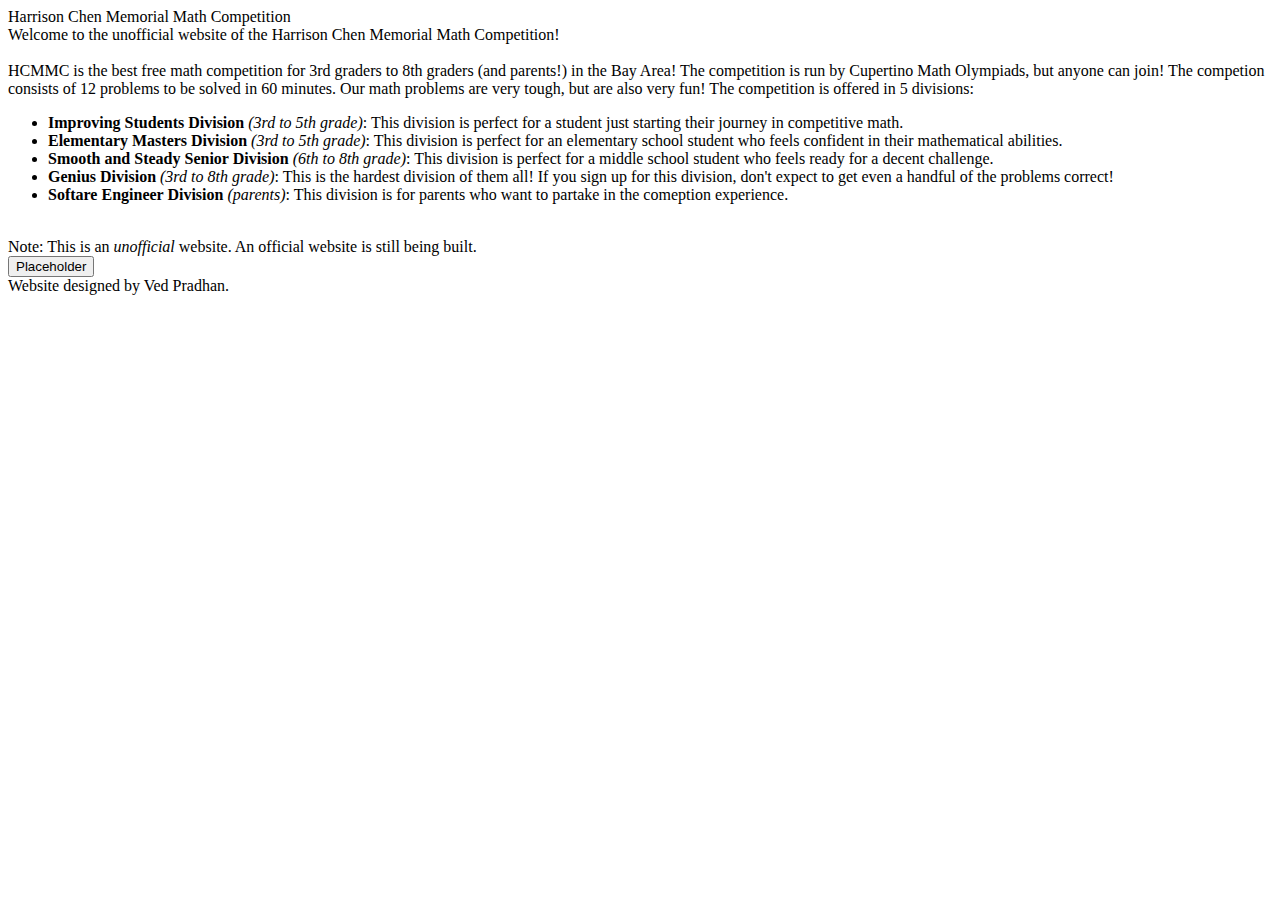
==== index.html @ cdc1a74a "Created index.html." ====
<!DOCTYPE html>
<html lang="en" dir="ltr">
  <head>
    <meta charset="utf-8">
    <title>HCMMC</title>
  </head>
  <body>
    <div class="banner">
      Harrison Chen Memorial Math Competition
    </div>
    <div class="body">
    <div class="left">
      Welcome to the unofficial website of the Harrison Chen Memorial Math
      Competition!
      <br><br>
      HCMMC is the best free math competition for 3rd graders to 8th graders
      (and parents!) in the Bay Area! The competition is run by Cupertino Math
      Olympiads, but anyone can join! The competion consists of 12 problems to
      be solved in 60 minutes. Our math problems are very tough, but are
      also very fun! The competition is offered in 5 divisions:
      <br>
      <ul>
        <li><b>Improving Students Division</b> <i>(3rd to 5th grade)</i>:
          This division is perfect for a student just starting their journey in
          competitive math.</li>
        <li><b>Elementary Masters Division</b> <i>(3rd to 5th grade)</i>:
          This division is perfect for an elementary school student who feels
          confident in their mathematical abilities.</li>
        <li><b>Smooth and Steady Senior Division</b> <i>(6th to 8th grade)</i>:
          This division is perfect for a middle school student who feels ready
          for a decent challenge.</li>
        <li><b>Genius Division</b> <i>(3rd to 8th grade)</i>:
          This is the hardest division of them all! If you sign up for this
          division, don't expect to get even a handful of the problems correct!
          </li>
        <li><b>Softare Engineer Division</b> <i>(parents)</i>:
          This division is for parents who want to partake in the comeption
          experience.</li>
      </ul>
      <br>
      Note: This is an <i>unofficial</i> website. An official website is still being
      built.
    </div>
    <div class="right">
      <button type="button" name="button">Placeholder</button>
    </div>
    </div>
    <div class="footer">
      Website designed by Ved Pradhan.
    </div>
  </body>
</html>
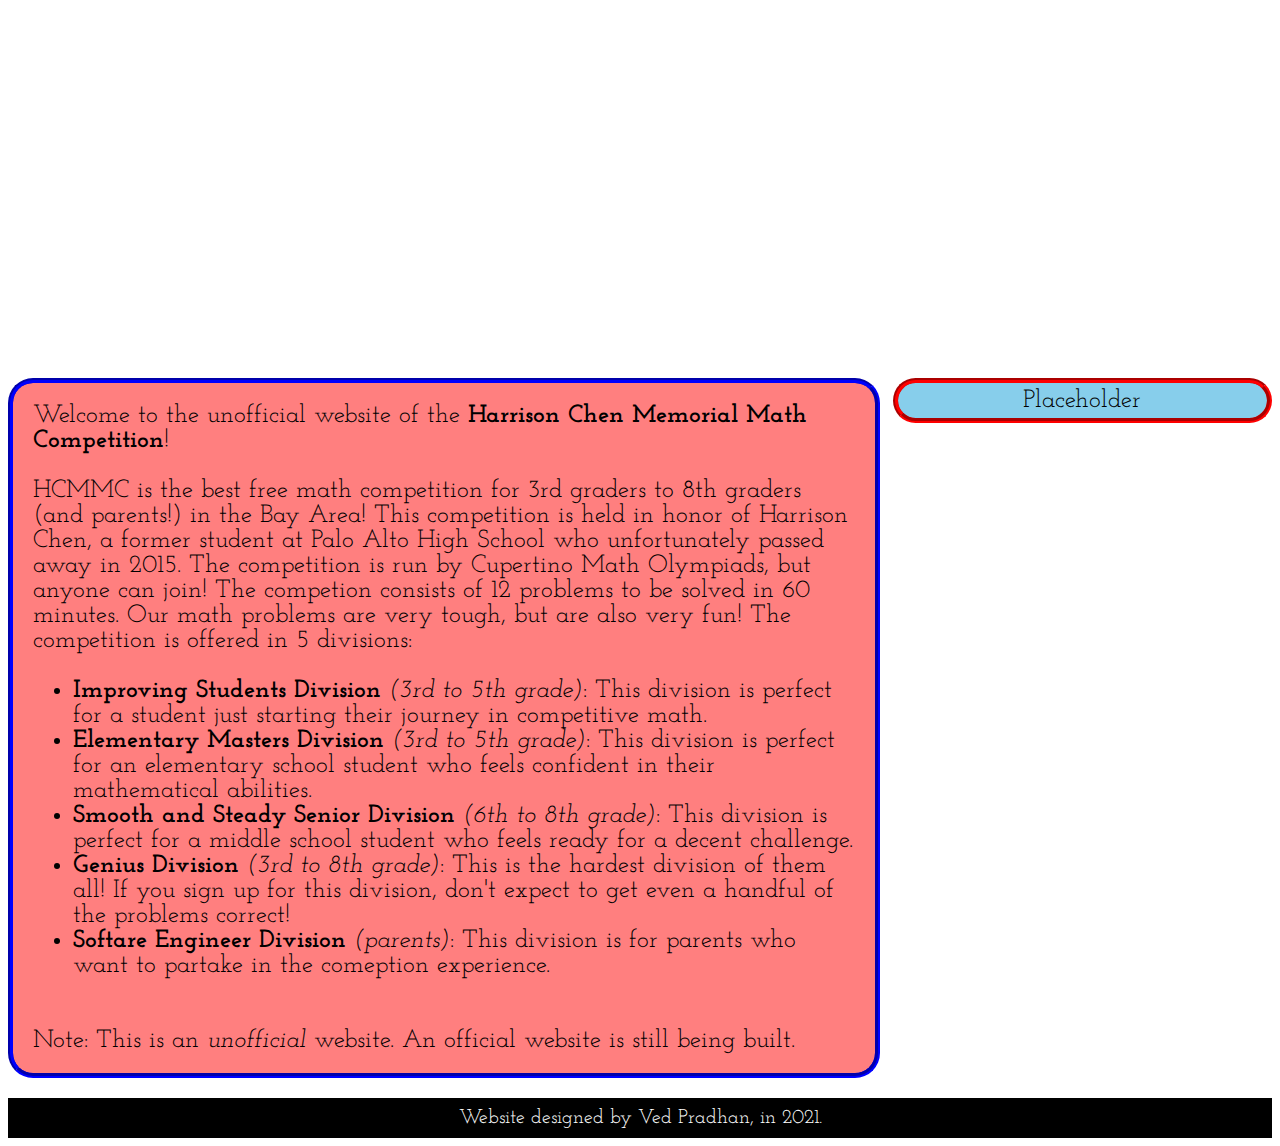
==== commit b9197800: "Created style.css." ====
--- a/index.html
+++ b/index.html
@@ -3,18 +3,24 @@
   <head>
     <meta charset="utf-8">
     <title>HCMMC</title>
+    <link rel="stylesheet" href="style.css">
+    <link rel="preconnect" href="https://fonts.googleapis.com">
+    <link rel="preconnect" href="https://fonts.gstatic.com" crossorigin>
+    <link href="https://fonts.googleapis.com/css2?family=Josefin+Slab:wght@500&family=Rampart+One&display=swap" rel="stylesheet">
   </head>
   <body>
     <div class="banner">
-      Harrison Chen Memorial Math Competition
+      Harrison Chen Memorial<br>Math Competition
     </div>
     <div class="body">
     <div class="left">
-      Welcome to the unofficial website of the Harrison Chen Memorial Math
-      Competition!
+      Welcome to the unofficial website of the <b>Harrison Chen Memorial Math
+      Competition</b>!
       <br><br>
       HCMMC is the best free math competition for 3rd graders to 8th graders
-      (and parents!) in the Bay Area! The competition is run by Cupertino Math
+      (and parents!) in the Bay Area! This competition is held in honor of
+      Harrison Chen, a former student at Palo Alto High School who unfortunately
+      passed away in 2015. The competition is run by Cupertino Math
       Olympiads, but anyone can join! The competion consists of 12 problems to
       be solved in 60 minutes. Our math problems are very tough, but are
       also very fun! The competition is offered in 5 divisions:
@@ -46,7 +52,7 @@
     </div>
     </div>
     <div class="footer">
-      Website designed by Ved Pradhan.
+      Website designed by Ved Pradhan, in 2021.
     </div>
   </body>
 </html>
--- a/style.css
+++ b/style.css
@@ -0,0 +1,52 @@
+.banner {
+  width: 100%;
+  height: 300px;
+  background-image: url("https://images.unsplash.com/photo-1590019012497-b44f1aaa40d3?ixid=MnwxMjA3fDB8MHxwaG90by1wYWdlfHx8fGVufDB8fHx8&ixlib=rb-1.2.1&auto=format&fit=crop&w=1470&q=80");
+  color: white;
+  font-size: 80px;
+  padding-left: 50px;
+  padding-top: 50px;
+  font-family: 'Rampart One', cursive;
+}
+
+.body {
+  width: 100%;
+  overflow: hidden;
+  font-family: 'Josefin Slab', serif;
+  font-size: 25px;
+}
+
+.left {
+  width: 65%;
+  float: left;
+  margin-top: 20px;
+  border: 5px groove blue;
+  border-radius: 25px;
+  padding: 20px;
+  background-color: #FF7F7F;
+}
+
+.right {
+  margin-top: 20px;
+  margin-left: 70%;
+}
+
+button {
+  width: 100%;
+  border: 5px groove red;
+  border-radius: 25px;
+  background-color: skyblue;
+  font-family: 'Josefin Slab', serif;
+  font-size: 25px;
+  padding: 5px;
+}
+
+.footer {
+  margin-top: 20px;
+  background-color: black;
+  font-family: 'Josefin Slab', serif;
+  text-align: center;
+  color: white;
+  padding: 10px;
+  font-size: 20px;
+}
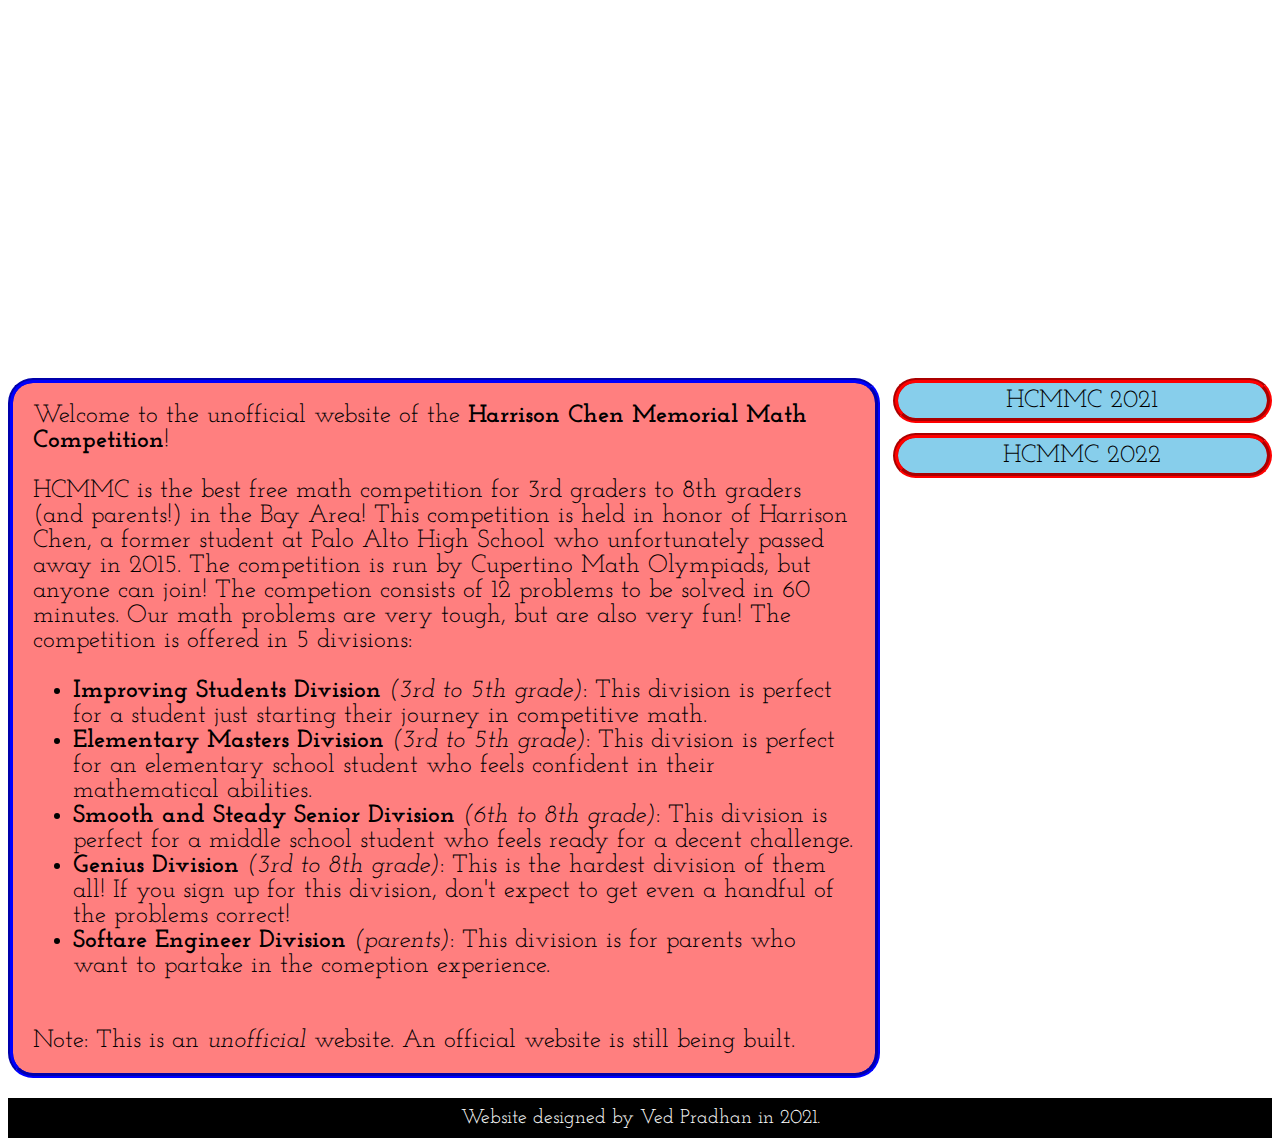
==== commit 853b9f91: "Created pages for individual competitions." ====
--- a/index.html
+++ b/index.html
@@ -44,15 +44,16 @@
           experience.</li>
       </ul>
       <br>
-      Note: This is an <i>unofficial</i> website. An official website is still being
-      built.
+      Note: This is an <i>unofficial</i> website. An official website is still
+      being built.
     </div>
     <div class="right">
-      <button type="button" name="button">Placeholder</button>
+      <button type="button" onclick="window.location.href='2021.html'">HCMMC 2021</button>
+      <button type="button" onclick="window.location.href='2022.html'">HCMMC 2022</button>
     </div>
     </div>
     <div class="footer">
-      Website designed by Ved Pradhan, in 2021.
+      Website designed by Ved Pradhan in 2021.
     </div>
   </body>
 </html>
--- a/style.css
+++ b/style.css
@@ -39,6 +39,7 @@
   font-family: 'Josefin Slab', serif;
   font-size: 25px;
   padding: 5px;
+  margin-bottom: 10px;
 }
 
 .footer {
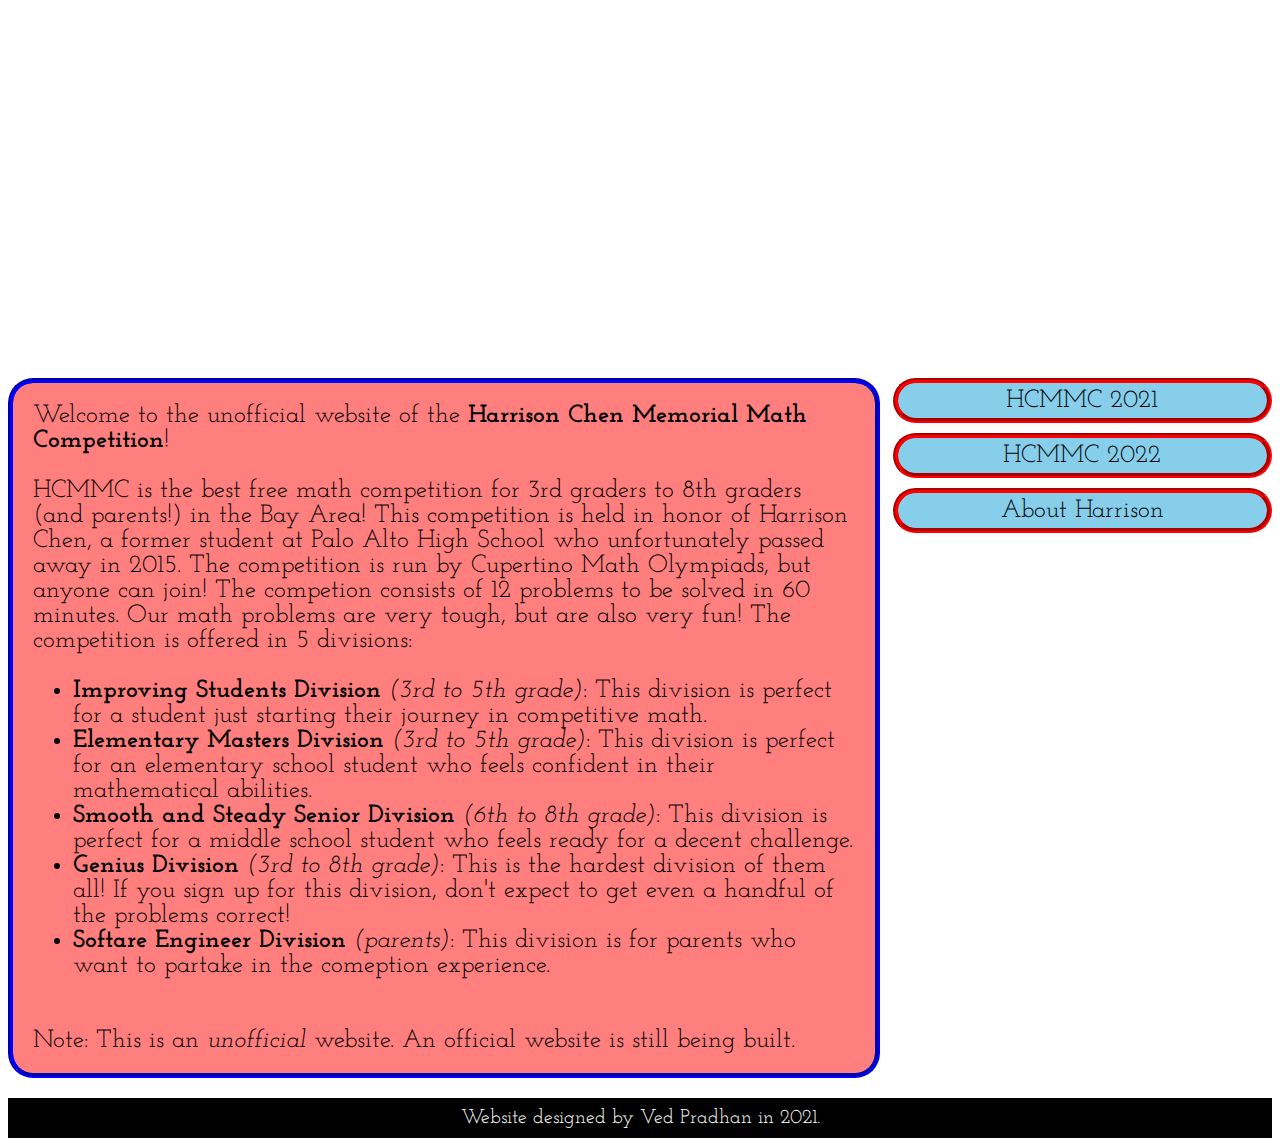
==== commit d84cda42: "Created an "About Harrison" page." ====
--- a/index.html
+++ b/index.html
@@ -50,6 +50,7 @@
     <div class="right">
       <button type="button" onclick="window.location.href='2021.html'">HCMMC 2021</button>
       <button type="button" onclick="window.location.href='2022.html'">HCMMC 2022</button>
+      <button type="button" onclick="window.location.href='about-harrison.html'">About Harrison</button>
     </div>
     </div>
     <div class="footer">
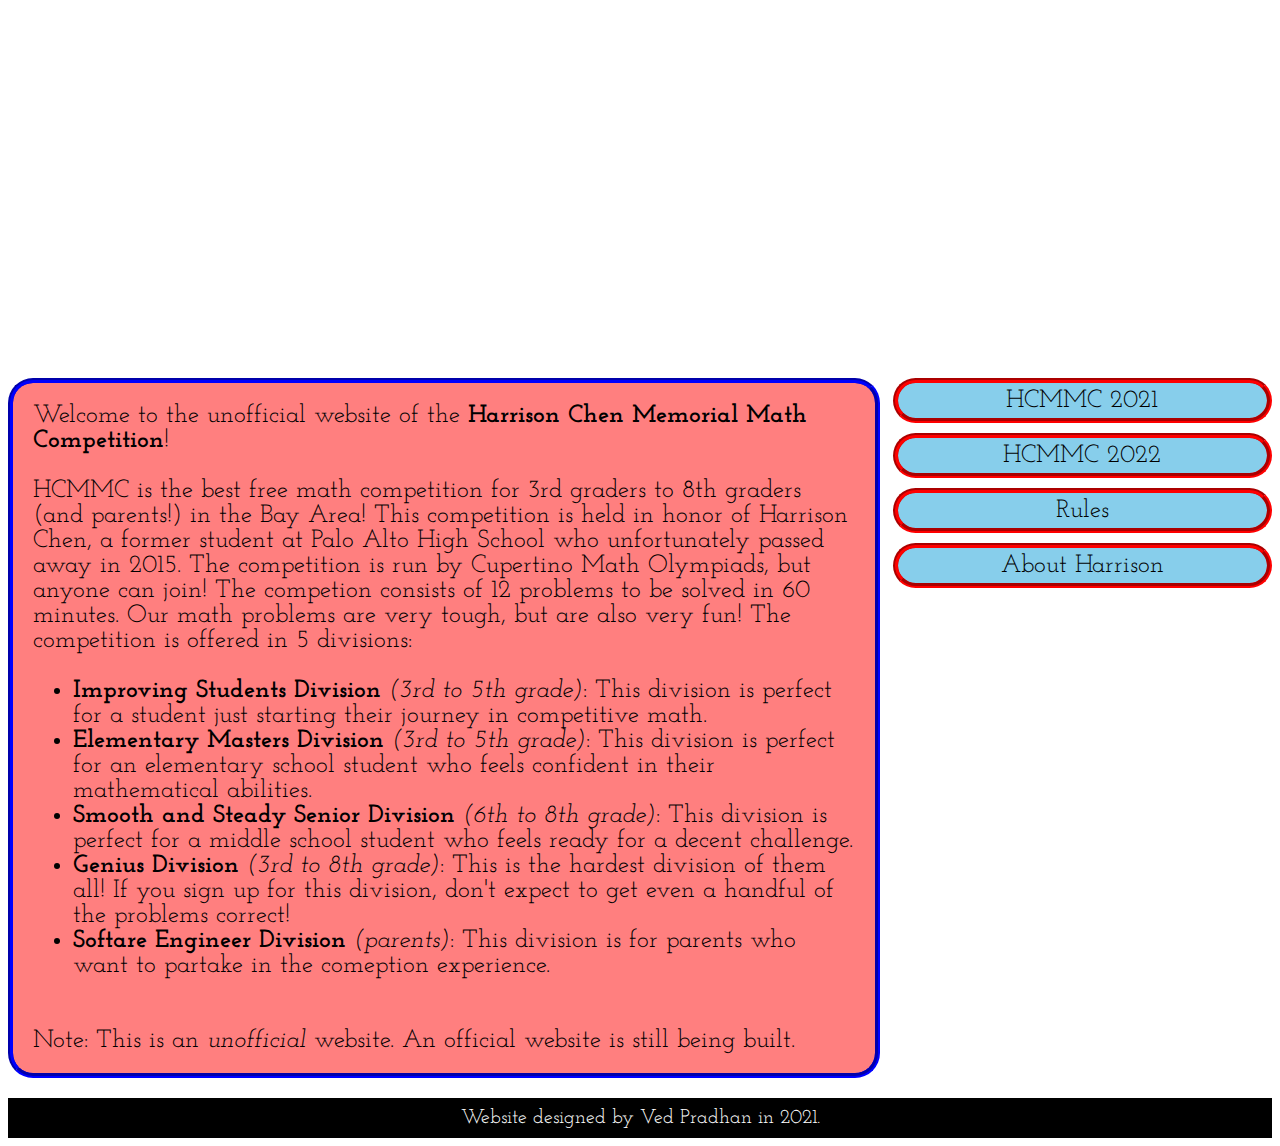
==== commit 98767b42: "Created rules.html." ====
--- a/index.html
+++ b/index.html
@@ -50,6 +50,7 @@
     <div class="right">
       <button type="button" onclick="window.location.href='2021.html'">HCMMC 2021</button>
       <button type="button" onclick="window.location.href='2022.html'">HCMMC 2022</button>
+      <button type="button" onclick="window.location.href='rules.html'">Rules</button>
       <button type="button" onclick="window.location.href='about-harrison.html'">About Harrison</button>
     </div>
     </div>
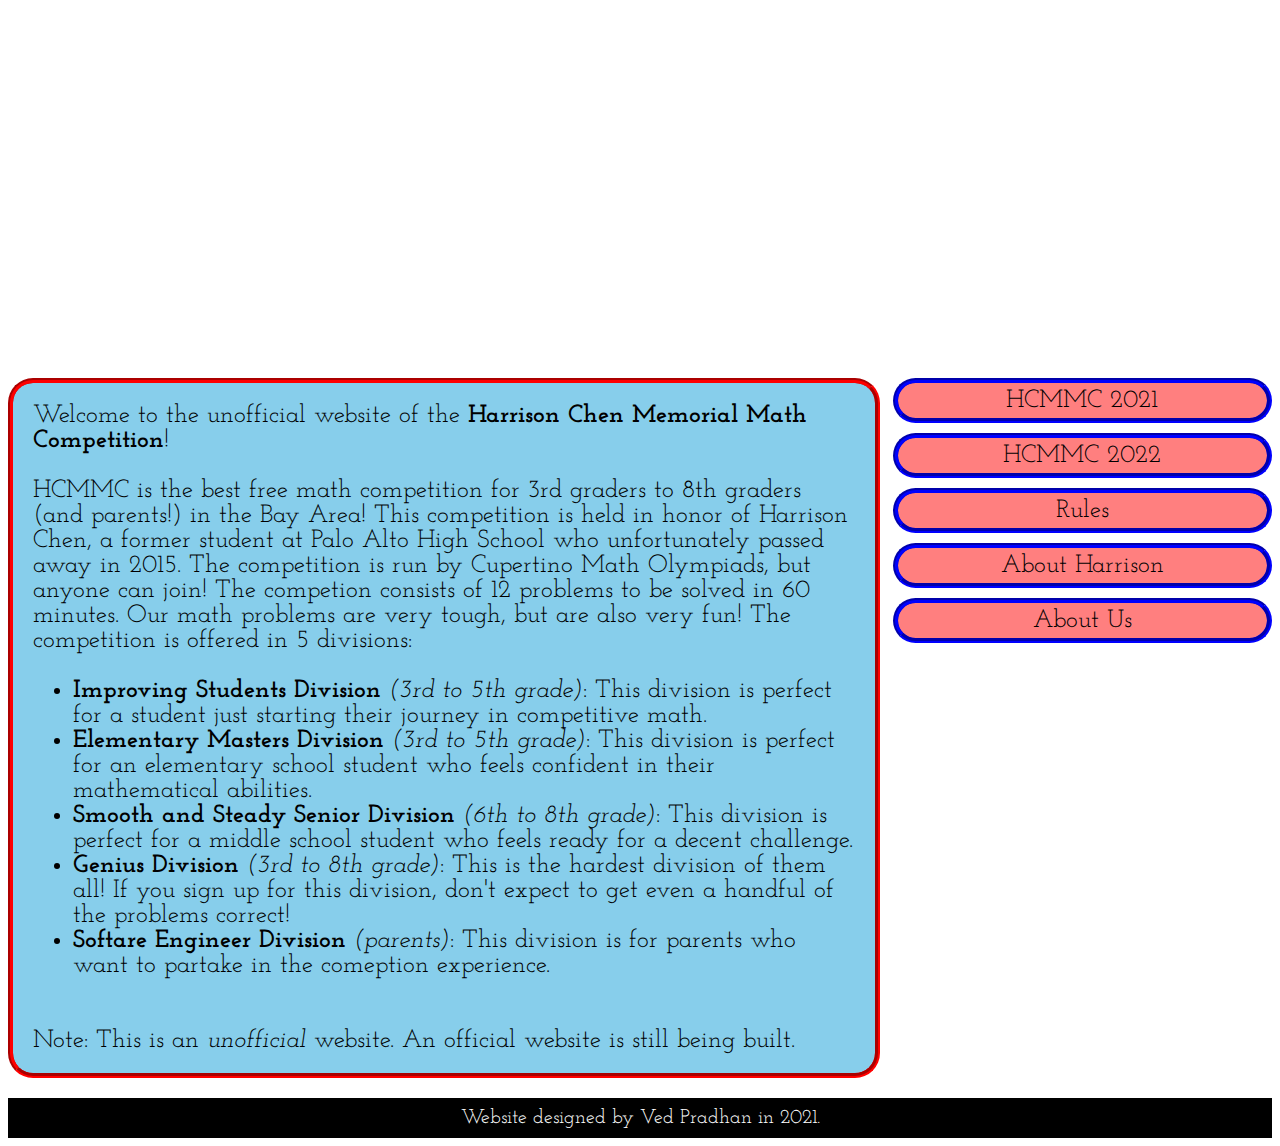
==== commit 6eaebb91: "Created an "About Us" page." ====
--- a/index.html
+++ b/index.html
@@ -52,6 +52,7 @@
       <button type="button" onclick="window.location.href='2022.html'">HCMMC 2022</button>
       <button type="button" onclick="window.location.href='rules.html'">Rules</button>
       <button type="button" onclick="window.location.href='about-harrison.html'">About Harrison</button>
+      <button type="button" onclick="window.location.href='about-us.html'">About Us</button>
     </div>
     </div>
     <div class="footer">
--- a/style.css
+++ b/style.css
@@ -20,10 +20,10 @@
   width: 65%;
   float: left;
   margin-top: 20px;
-  border: 5px groove blue;
+  border: 5px groove red;
   border-radius: 25px;
   padding: 20px;
-  background-color: #FF7F7F;
+  background-color: skyblue;
 }
 
 .right {
@@ -33,9 +33,9 @@
 
 button {
   width: 100%;
-  border: 5px groove red;
+  border: 5px groove blue;
   border-radius: 25px;
-  background-color: skyblue;
+  background-color: #FF7F7F;
   font-family: 'Josefin Slab', serif;
   font-size: 25px;
   padding: 5px;
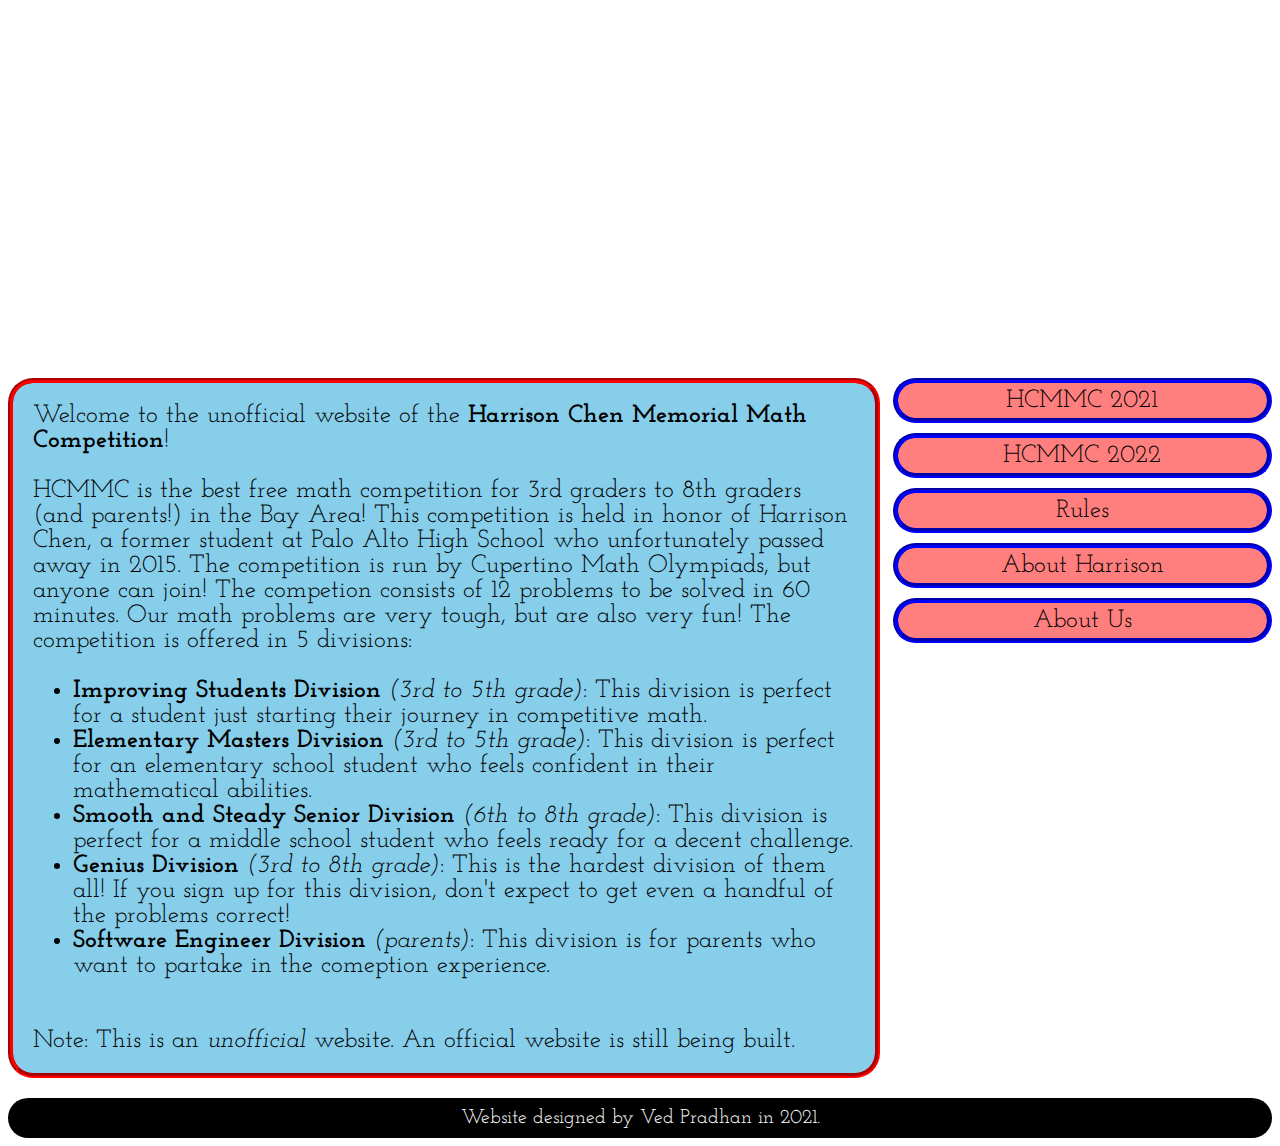
==== commit b3ea266b: "Fixed typo: "Softare" to "Software"." ====
--- a/index.html
+++ b/index.html
@@ -39,7 +39,7 @@
           This is the hardest division of them all! If you sign up for this
           division, don't expect to get even a handful of the problems correct!
           </li>
-        <li><b>Softare Engineer Division</b> <i>(parents)</i>:
+        <li><b>Software Engineer Division</b> <i>(parents)</i>:
           This division is for parents who want to partake in the comeption
           experience.</li>
       </ul>
--- a/style.css
+++ b/style.css
@@ -7,6 +7,7 @@
   padding-left: 50px;
   padding-top: 50px;
   font-family: 'Rampart One', cursive;
+  border-radius: 25px;
 }
 
 .body {
@@ -42,6 +43,14 @@
   margin-bottom: 10px;
 }
 
+.person {
+  border: 5px groove orange;
+  border-radius: 25px;
+  background-color: yellow;
+  padding: 10px;
+  margin-bottom: 5px;
+}
+
 .footer {
   margin-top: 20px;
   background-color: black;
@@ -50,4 +59,5 @@
   color: white;
   padding: 10px;
   font-size: 20px;
+  border-radius: 25px;
 }
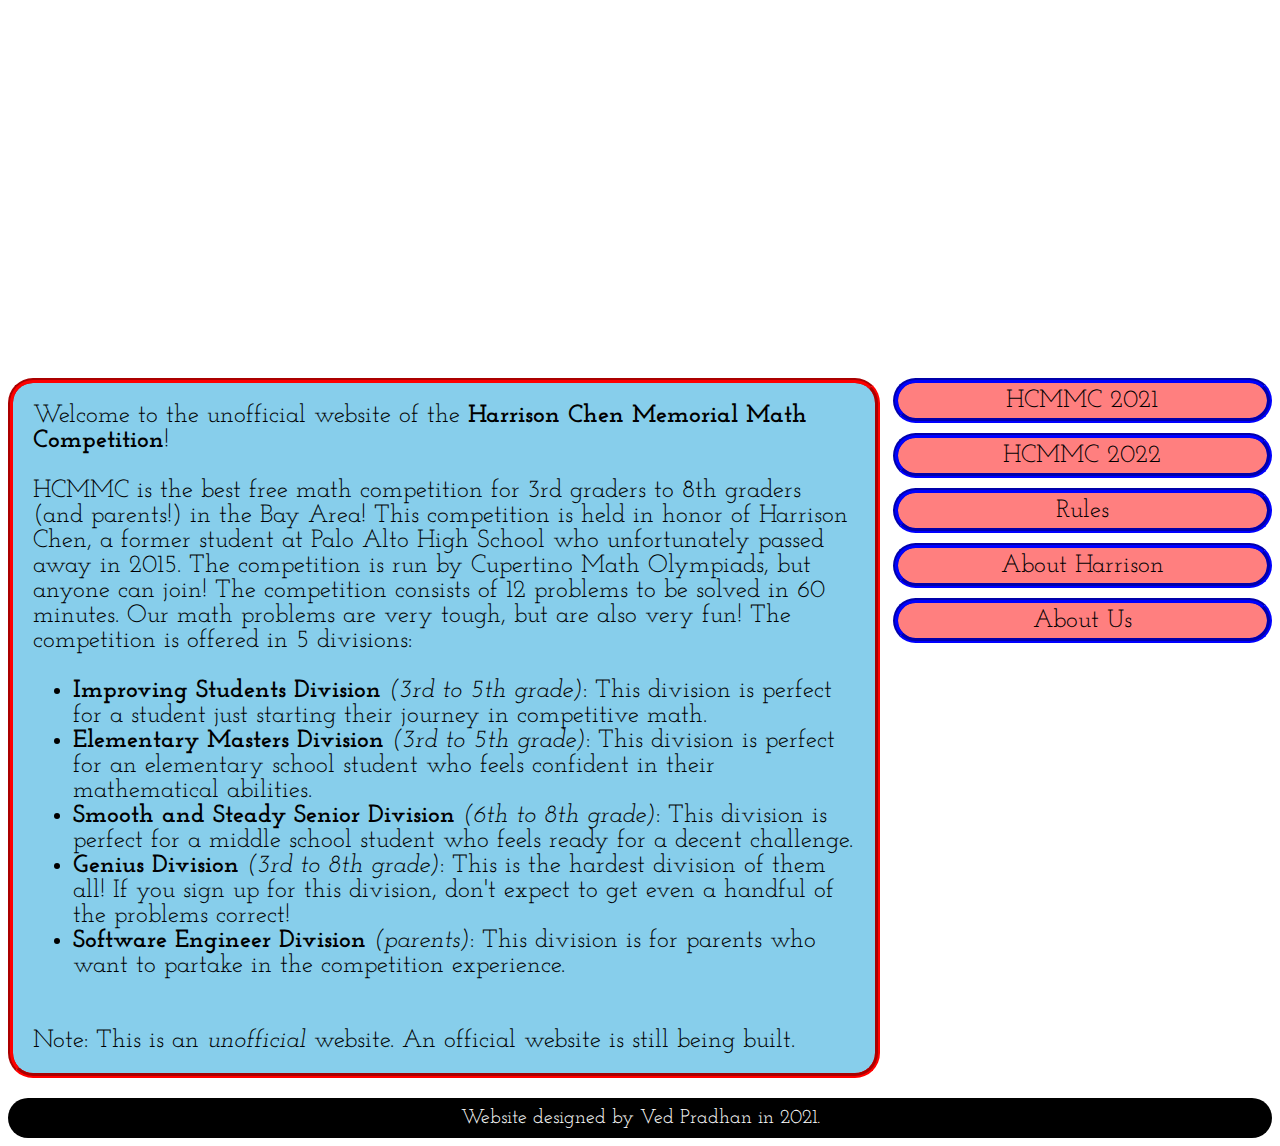
==== commit 39f1ab7d: "Fixed typoes for "competition"." ====
--- a/index.html
+++ b/index.html
@@ -21,7 +21,7 @@
       (and parents!) in the Bay Area! This competition is held in honor of
       Harrison Chen, a former student at Palo Alto High School who unfortunately
       passed away in 2015. The competition is run by Cupertino Math
-      Olympiads, but anyone can join! The competion consists of 12 problems to
+      Olympiads, but anyone can join! The competition consists of 12 problems to
       be solved in 60 minutes. Our math problems are very tough, but are
       also very fun! The competition is offered in 5 divisions:
       <br>
@@ -40,7 +40,7 @@
           division, don't expect to get even a handful of the problems correct!
           </li>
         <li><b>Software Engineer Division</b> <i>(parents)</i>:
-          This division is for parents who want to partake in the comeption
+          This division is for parents who want to partake in the competition
           experience.</li>
       </ul>
       <br>
